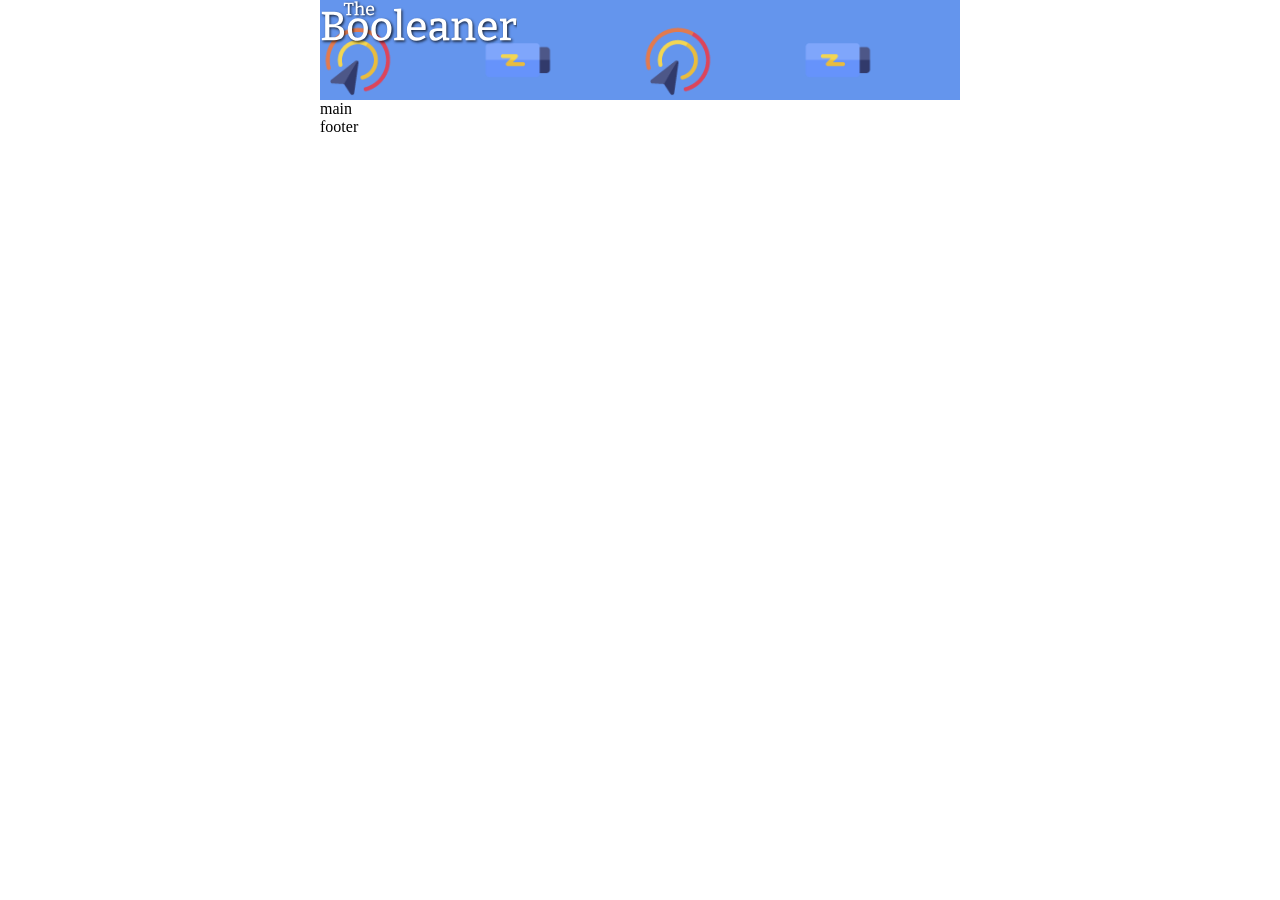
==== index.html @ 34ec815b "first commit" ====
<!DOCTYPE html>
<html lang="en">
<head>
    <meta charset="UTF-8">
    <meta http-equiv="X-UA-Compatible" content="IE=edge">
    <meta name="viewport" content="width=device-width, initial-scale=1.0">
    <title>The Booleaner</title>
    <link rel="stylesheet" href="css/style.css">
</head>
<body>
    <div class="container">
        <header>
            <div class="testata">
                <img src="img/logo.svg" alt="logo">
            </div>
        </header>
        <main>main</main>
        <footer>footer</footer>
    </div>

</body>
</html>
---- css/style.css ----
body{
    width: 50%;
    margin: 0 auto;
}

.testata{
    background-color: cornflowerblue;
    height: 100px;
    background-image: url("../img/pattern.png");
    background-size: cover;
}

.testata img{
    height: 50px;
    
}
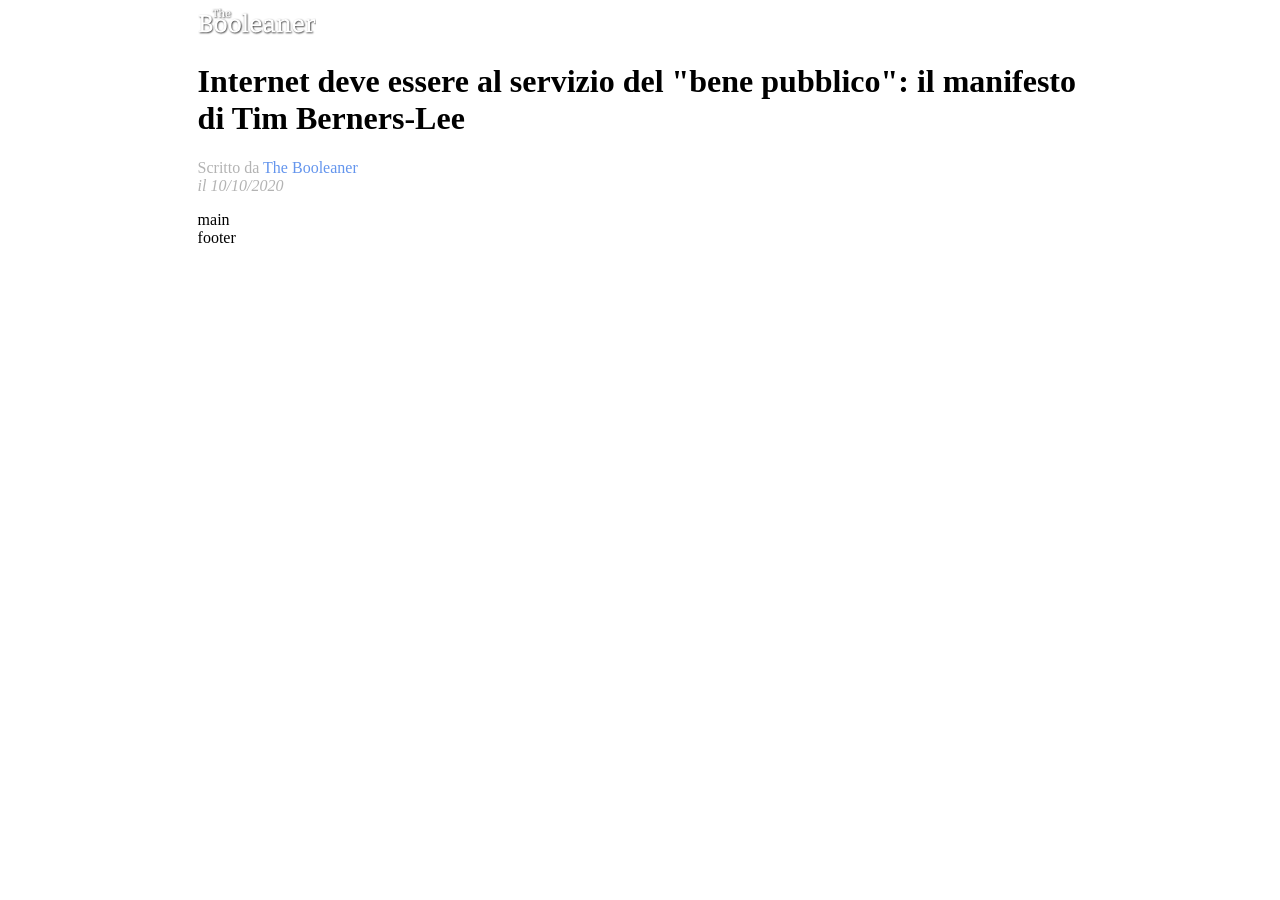
==== commit 68f04ae1: "Header a buon punto (?)" ====
--- a/index.html
+++ b/index.html
@@ -7,12 +7,14 @@
     <title>The Booleaner</title>
     <link rel="stylesheet" href="css/style.css">
 </head>
-<body>
+<body>    
     <div class="container">
-        <header>
-            <div class="testata">
-                <img src="img/logo.svg" alt="logo">
-            </div>
+        <header>        
+            <img src="img/logo.svg" alt="logo">
+            <h1>Internet deve essere al servizio del "bene pubblico": il manifesto di Tim Berners-Lee</h1>
+            <p>Scritto da <span>The Booleaner</span> 
+                <br><em>il 10/10/2020</em></p>
+            
         </header>
         <main>main</main>
         <footer>footer</footer>
--- a/css/style.css
+++ b/css/style.css
@@ -1,16 +1,23 @@
 body{
-    width: 50%;
-    margin: 0 auto;
+    /* background-color: cornflowerblue;    
+    background-image: url("../img/pattern.png");
+    background-repeat: repeat no-repeat; */
+
 }
 
-.testata{
-    background-color: cornflowerblue;
-    height: 100px;
-    background-image: url("../img/pattern.png");
-    background-size: cover;
+.container{
+    width: 70%; 
+    margin: 0 auto;   
 }
 
-.testata img{
-    height: 50px;
-    
+header img{
+    height: 30px;    
+}
+
+header p{
+    color: rgb(179, 179, 179);
+}
+
+p span{
+    color: cornflowerblue;
 }
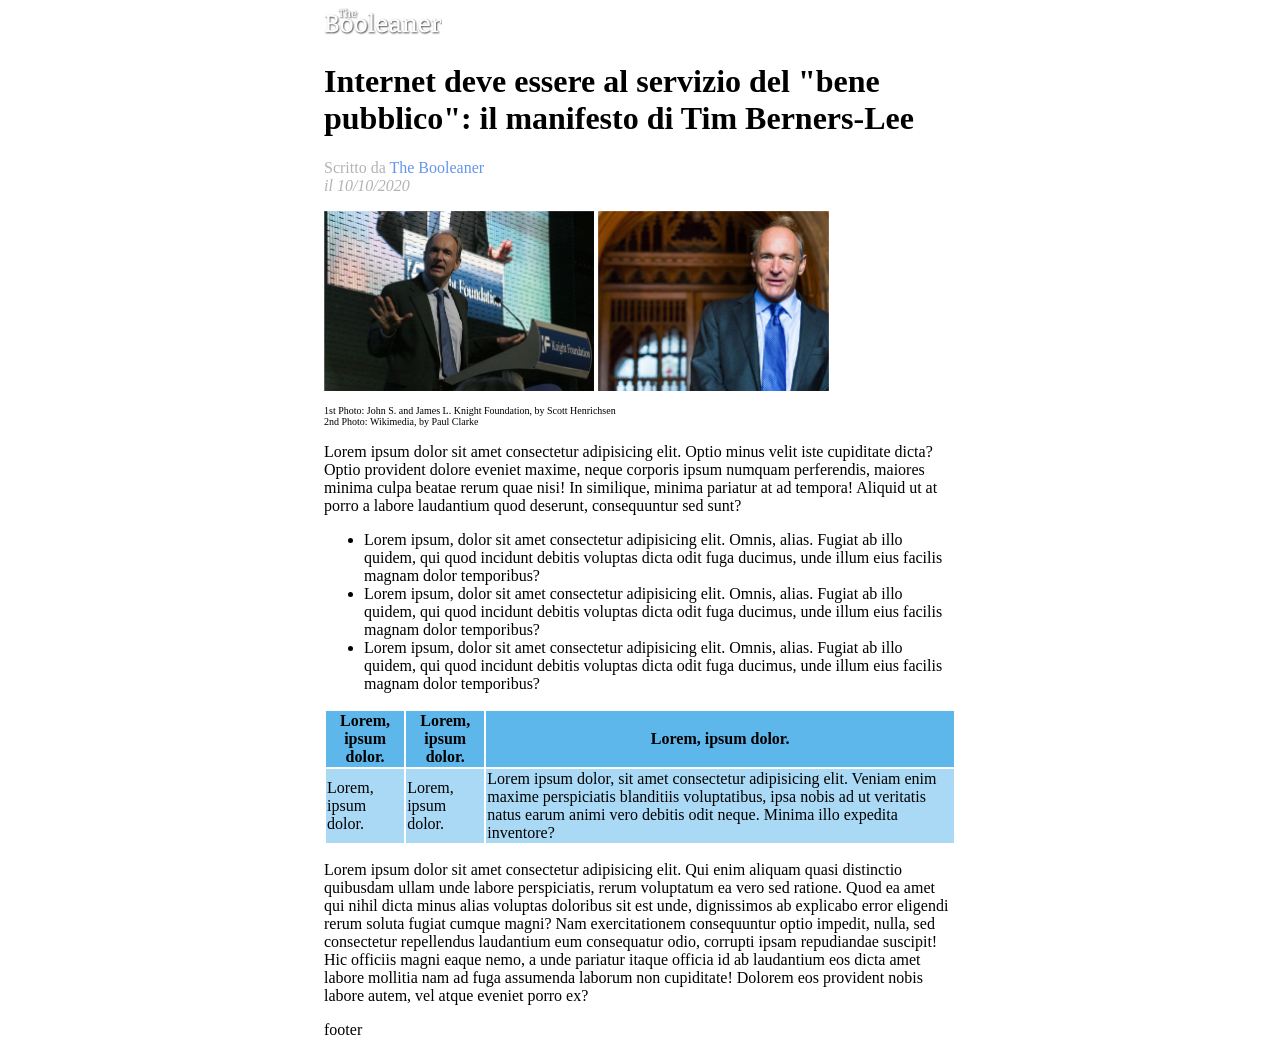
==== commit 2ae66bd5: "tabella in lavorazione" ====
--- a/index.html
+++ b/index.html
@@ -9,14 +9,59 @@
 </head>
 <body>    
     <div class="container">
+        <!-- Titolo dell'articolo con riferimenti -->
         <header>        
             <img src="img/logo.svg" alt="logo">
             <h1>Internet deve essere al servizio del "bene pubblico": il manifesto di Tim Berners-Lee</h1>
-            <p>Scritto da <span>The Booleaner</span> 
-                <br><em>il 10/10/2020</em></p>
+            <p>
+                Scritto da <span>The Booleaner</span> 
+                <br><em>il 10/10/2020</em>
+            </p>            
+        </header>
+        <main>
+            <!-- sezione di copertina dell'articolo -->
+            <section id="copertina">
+                <img src="img/tim-1.jpg" alt="">
+                <img src="img/tim-2.jpg" alt="">
+                <p class="tagline">
+                    1st Photo: John S. and James L. Knight Foundation, by Scott Henrichsen
+                    <br> 2nd Photo: Wikimedia, by Paul Clarke
+                </p>
+            </section>
+            <!-- Prima parte dell'articolo -->
+            <section>
+                <p>
+                    Lorem ipsum dolor sit amet consectetur adipisicing elit. Optio minus velit iste cupiditate dicta? Optio provident dolore eveniet maxime, neque corporis ipsum numquam perferendis, maiores minima culpa beatae rerum quae nisi! In similique, minima pariatur at ad tempora! Aliquid ut at porro a labore laudantium quod deserunt, consequuntur sed sunt?
+                </p>
+                <ul>
+                    <li>Lorem ipsum, dolor sit amet consectetur adipisicing elit. Omnis, alias. Fugiat ab illo quidem, qui quod incidunt debitis voluptas dicta odit fuga ducimus, unde illum eius facilis magnam dolor temporibus?</li>
+                    <li>Lorem ipsum, dolor sit amet consectetur adipisicing elit. Omnis, alias. Fugiat ab illo quidem, qui quod incidunt debitis voluptas dicta odit fuga ducimus, unde illum eius facilis magnam dolor temporibus?</li>
+                    <li>Lorem ipsum, dolor sit amet consectetur adipisicing elit. Omnis, alias. Fugiat ab illo quidem, qui quod incidunt debitis voluptas dicta odit fuga ducimus, unde illum eius facilis magnam dolor temporibus?</li>
+                    
+                </ul>
+
             
-        </header>
-        <main>main</main>
+            <!-- tabella -->
+            
+                <table>
+                    <thead >
+                        <tr style="background-color: rgb(94, 183, 235);">
+                            <th>Lorem, ipsum dolor.</th>
+                            <th>Lorem, ipsum dolor.</th>
+                            <th>Lorem, ipsum dolor.</th>
+                        </tr>
+                    </thead>
+                    <tbody >
+                        <tr style="background-color: rgb(170, 217, 245);">
+                            <td>Lorem, ipsum dolor.</td>
+                            <td>Lorem, ipsum dolor.</td>
+                             <td>Lorem ipsum dolor, sit amet consectetur adipisicing elit. Veniam enim maxime perspiciatis blanditiis voluptatibus, ipsa nobis ad ut veritatis natus earum animi vero debitis odit neque. Minima illo expedita inventore?</td>
+                        </tr>
+                    </tbody>
+                </table>
+                <p>Lorem ipsum dolor sit amet consectetur adipisicing elit. Qui enim aliquam quasi distinctio quibusdam ullam unde labore perspiciatis, rerum voluptatum ea vero sed ratione. Quod ea amet qui nihil dicta minus alias voluptas doloribus sit est unde, dignissimos ab explicabo error eligendi rerum soluta fugiat cumque magni? Nam exercitationem consequuntur optio impedit, nulla, sed consectetur repellendus laudantium eum consequatur odio, corrupti ipsam repudiandae suscipit! Hic officiis magni eaque nemo, a unde pariatur itaque officia id ab laudantium eos dicta amet labore mollitia nam ad fuga assumenda laborum non cupiditate! Dolorem eos provident nobis labore autem, vel atque eveniet porro ex?</p>
+            </section>
+        </main>
         <footer>footer</footer>
     </div>
 
--- a/css/style.css
+++ b/css/style.css
@@ -6,7 +6,7 @@
 }
 
 .container{
-    width: 70%; 
+    width: 50%; 
     margin: 0 auto;   
 }
 
@@ -20,4 +20,18 @@
 
 p span{
     color: cornflowerblue;
-}+}
+
+#copertina img{
+    height: 180px;
+    display: inline-block;
+}
+
+.tagline{
+    font-size: 10px;
+}
+
+table td{
+    border: 0px;
+}
+
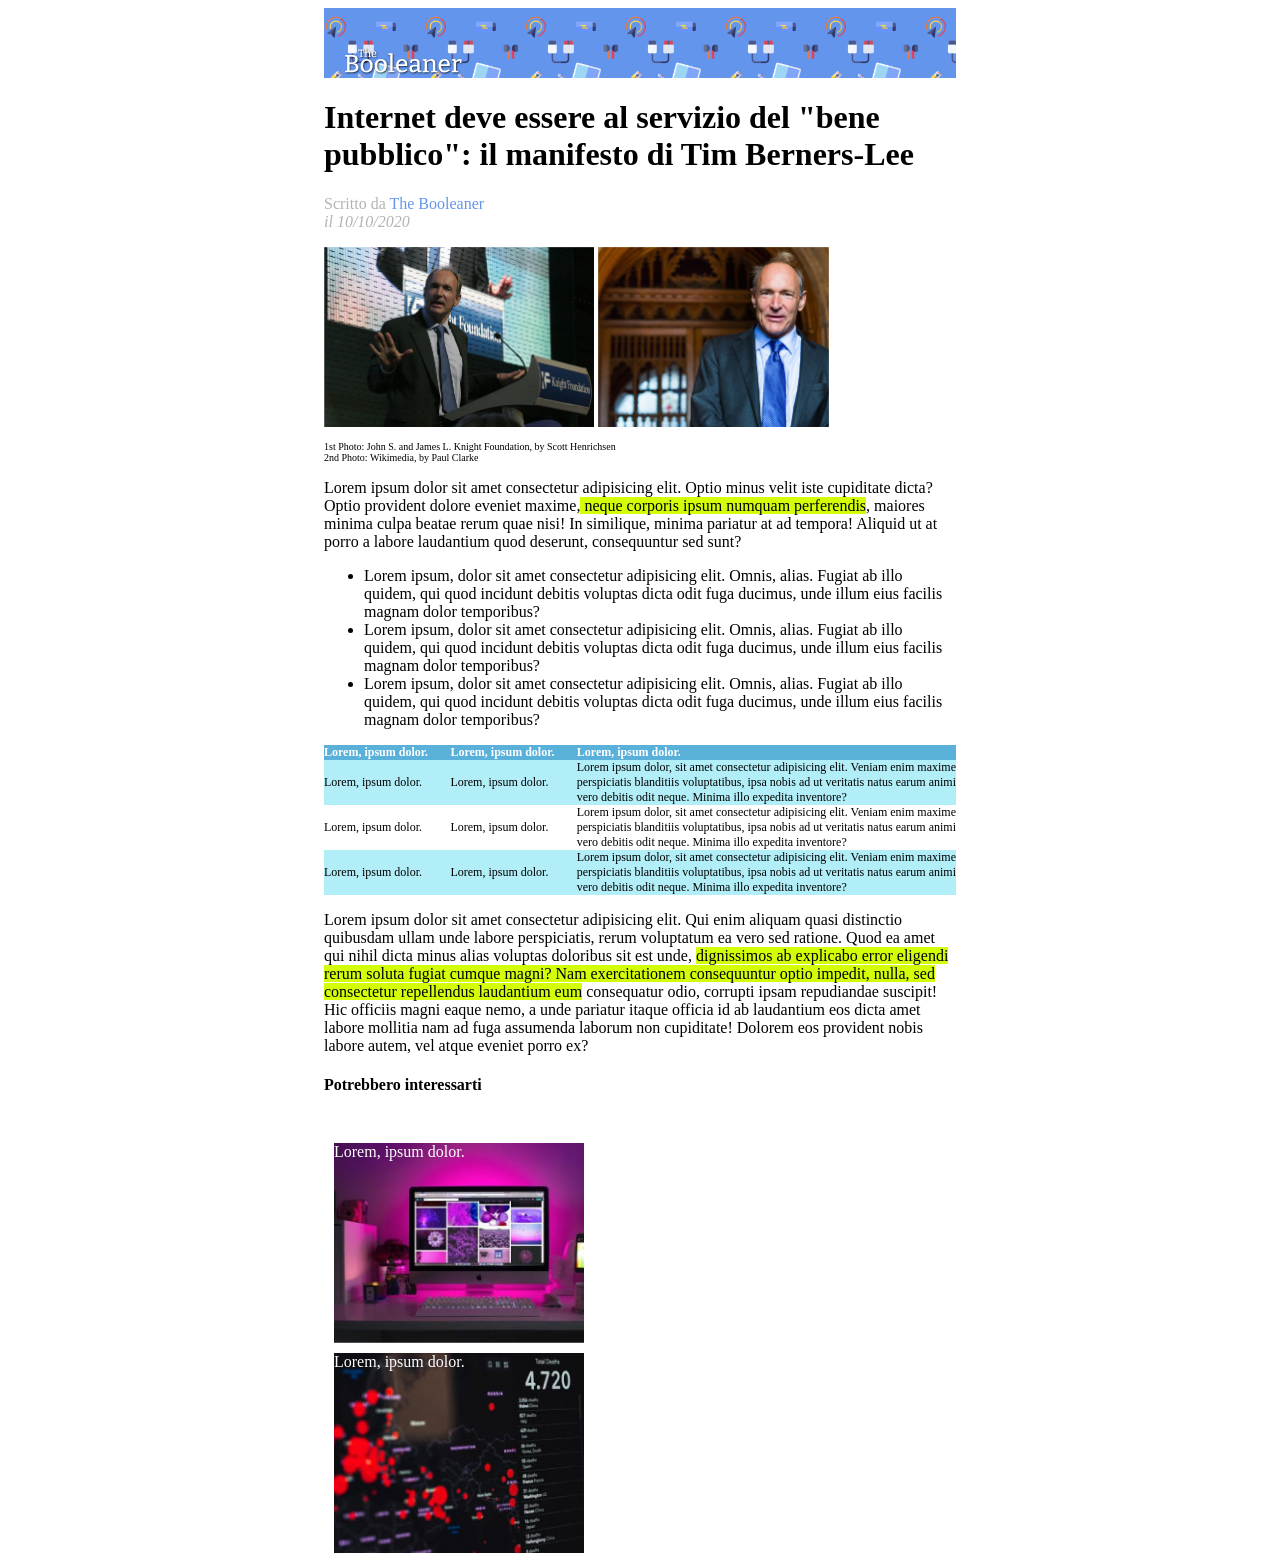
==== commit f3432509: "testata completata, footer completato" ====
--- a/index.html
+++ b/index.html
@@ -11,10 +11,12 @@
     <div class="container">
         <!-- Titolo dell'articolo con riferimenti -->
         <header>        
-            <img src="img/logo.svg" alt="logo">
+            <div class="testata">
+                <img src="img/logo.svg" alt="logo">
+            </div>
             <h1>Internet deve essere al servizio del "bene pubblico": il manifesto di Tim Berners-Lee</h1>
             <p>
-                Scritto da <span>The Booleaner</span> 
+                Scritto da <span class="scrittore">The Booleaner</span> 
                 <br><em>il 10/10/2020</em>
             </p>            
         </header>
@@ -31,7 +33,7 @@
             <!-- Prima parte dell'articolo -->
             <section>
                 <p>
-                    Lorem ipsum dolor sit amet consectetur adipisicing elit. Optio minus velit iste cupiditate dicta? Optio provident dolore eveniet maxime, neque corporis ipsum numquam perferendis, maiores minima culpa beatae rerum quae nisi! In similique, minima pariatur at ad tempora! Aliquid ut at porro a labore laudantium quod deserunt, consequuntur sed sunt?
+                    Lorem ipsum dolor sit amet consectetur adipisicing elit. Optio minus velit iste cupiditate dicta? Optio provident dolore eveniet maxime,<span class="evidenzia"> neque corporis ipsum numquam perferendis</span>, maiores minima culpa beatae rerum quae nisi! In similique, minima pariatur at ad tempora! Aliquid ut at porro a labore laudantium quod deserunt, consequuntur sed sunt?
                 </p>
                 <ul>
                     <li>Lorem ipsum, dolor sit amet consectetur adipisicing elit. Omnis, alias. Fugiat ab illo quidem, qui quod incidunt debitis voluptas dicta odit fuga ducimus, unde illum eius facilis magnam dolor temporibus?</li>
@@ -43,26 +45,43 @@
             
             <!-- tabella -->
             
-                <table>
+                <table cellspacing="0" cellpadding="0">
                     <thead >
-                        <tr style="background-color: rgb(94, 183, 235);">
-                            <th>Lorem, ipsum dolor.</th>
-                            <th>Lorem, ipsum dolor.</th>
-                            <th>Lorem, ipsum dolor.</th>
+                        <tr class="azz-scuro">
+                            <th class="piccolo">Lorem, ipsum dolor.</th>
+                            <th class="piccolo">Lorem, ipsum dolor.</th>
+                            <th class="grande">Lorem, ipsum dolor.</th>
                         </tr>
                     </thead>
                     <tbody >
-                        <tr style="background-color: rgb(170, 217, 245);">
-                            <td>Lorem, ipsum dolor.</td>
-                            <td>Lorem, ipsum dolor.</td>
-                             <td>Lorem ipsum dolor, sit amet consectetur adipisicing elit. Veniam enim maxime perspiciatis blanditiis voluptatibus, ipsa nobis ad ut veritatis natus earum animi vero debitis odit neque. Minima illo expedita inventore?</td>
+                        <tr class="azz-chiaro">
+                            <td class="piccolo">Lorem, ipsum dolor.</td>
+                            <td class="piccolo">Lorem, ipsum dolor.</td>
+                            <td class="grande">Lorem ipsum dolor, sit amet consectetur adipisicing elit. Veniam enim maxime perspiciatis blanditiis voluptatibus, ipsa nobis ad ut veritatis natus earum animi vero debitis odit neque. Minima illo expedita inventore?</td>
+                        </tr>
+                        <tr>
+                            <td class="piccolo">Lorem, ipsum dolor.</td>
+                            <td class="piccolo">Lorem, ipsum dolor.</td>
+                            <td class="grande">Lorem ipsum dolor, sit amet consectetur adipisicing elit. Veniam enim maxime perspiciatis blanditiis voluptatibus, ipsa nobis ad ut veritatis natus earum animi vero debitis odit neque. Minima illo expedita inventore?</td>
+                        </tr>
+                        <tr class="azz-chiaro">
+                            <td class="piccolo">Lorem, ipsum dolor.</td>
+                            <td class="piccolo">Lorem, ipsum dolor.</td>
+                            <td class="grande">Lorem ipsum dolor, sit amet consectetur adipisicing elit. Veniam enim maxime perspiciatis blanditiis voluptatibus, ipsa nobis ad ut veritatis natus earum animi vero debitis odit neque. Minima illo expedita inventore?</td>
                         </tr>
                     </tbody>
                 </table>
-                <p>Lorem ipsum dolor sit amet consectetur adipisicing elit. Qui enim aliquam quasi distinctio quibusdam ullam unde labore perspiciatis, rerum voluptatum ea vero sed ratione. Quod ea amet qui nihil dicta minus alias voluptas doloribus sit est unde, dignissimos ab explicabo error eligendi rerum soluta fugiat cumque magni? Nam exercitationem consequuntur optio impedit, nulla, sed consectetur repellendus laudantium eum consequatur odio, corrupti ipsam repudiandae suscipit! Hic officiis magni eaque nemo, a unde pariatur itaque officia id ab laudantium eos dicta amet labore mollitia nam ad fuga assumenda laborum non cupiditate! Dolorem eos provident nobis labore autem, vel atque eveniet porro ex?</p>
+                <!-- seconda parte articolo -->
+                <p>Lorem ipsum dolor sit amet consectetur adipisicing elit. Qui enim aliquam quasi distinctio quibusdam ullam unde labore perspiciatis, rerum voluptatum ea vero sed ratione. Quod ea amet qui nihil dicta minus alias voluptas doloribus sit est unde, <span class="evidenzia">dignissimos ab explicabo error eligendi rerum soluta fugiat cumque magni? Nam exercitationem consequuntur optio impedit, nulla, sed consectetur repellendus laudantium eum</span> consequatur odio, corrupti ipsam repudiandae suscipit! Hic officiis magni eaque nemo, a unde pariatur itaque officia id ab laudantium eos dicta amet labore mollitia nam ad fuga assumenda laborum non cupiditate! Dolorem eos provident nobis labore autem, vel atque eveniet porro ex?</p>
             </section>
         </main>
-        <footer>footer</footer>
+        <!-- articoli collegati  -->
+        <footer>
+            <h4>Potrebbero interessarti</h4>
+            <br>
+            <div class="schermo">Lorem, ipsum dolor.</div>
+            <div class="grafico">Lorem, ipsum dolor.</div>
+        </footer>
     </div>
 
 </body>
--- a/css/style.css
+++ b/css/style.css
@@ -1,8 +1,17 @@
-body{
-    /* background-color: cornflowerblue;    
+
+
+.testata{
+    height: 70px;
+    background-color: cornflowerblue;    
     background-image: url("../img/pattern.png");
-    background-repeat: repeat no-repeat; */
-
+    background-repeat: repeat no-repeat;
+    background-size: 200px;
+    ;
+}
+.testata img{
+    height: 30px;
+    margin-top: 40px;
+    margin-left: 20px;
 }
 
 .container{
@@ -10,15 +19,11 @@
     margin: 0 auto;   
 }
 
-header img{
-    height: 30px;    
-}
-
 header p{
     color: rgb(179, 179, 179);
 }
 
-p span{
+.scrittore{
     color: cornflowerblue;
 }
 
@@ -31,7 +36,47 @@
     font-size: 10px;
 }
 
-table td{
-    border: 0px;
+th{
+    color: rgb(255, 255, 255);
 }
 
+td, th{
+    font-size: 12px;
+    text-align: justify;
+    table-layout:fixed;
+}
+
+.piccolo{
+    width: 20%;
+}
+
+.grande{
+    width: 60%;
+}
+
+.azz-chiaro{
+    background-color: rgb(178, 238, 248);
+}
+.azz-scuro{
+    background-color: rgb(89, 177, 218);
+}
+
+.evidenzia{
+    background-color: rgb(210, 255, 7);
+}
+
+.schermo{
+    background-image: url(../img/monitor.jpg);
+}
+
+.grafico{
+    background-image: url(../img/graph.jpg);
+}
+
+.schermo, .grafico{
+    width: 250px;
+    height: 200px;
+    margin: 10px;
+    color: white;
+    background-size: cover;
+}
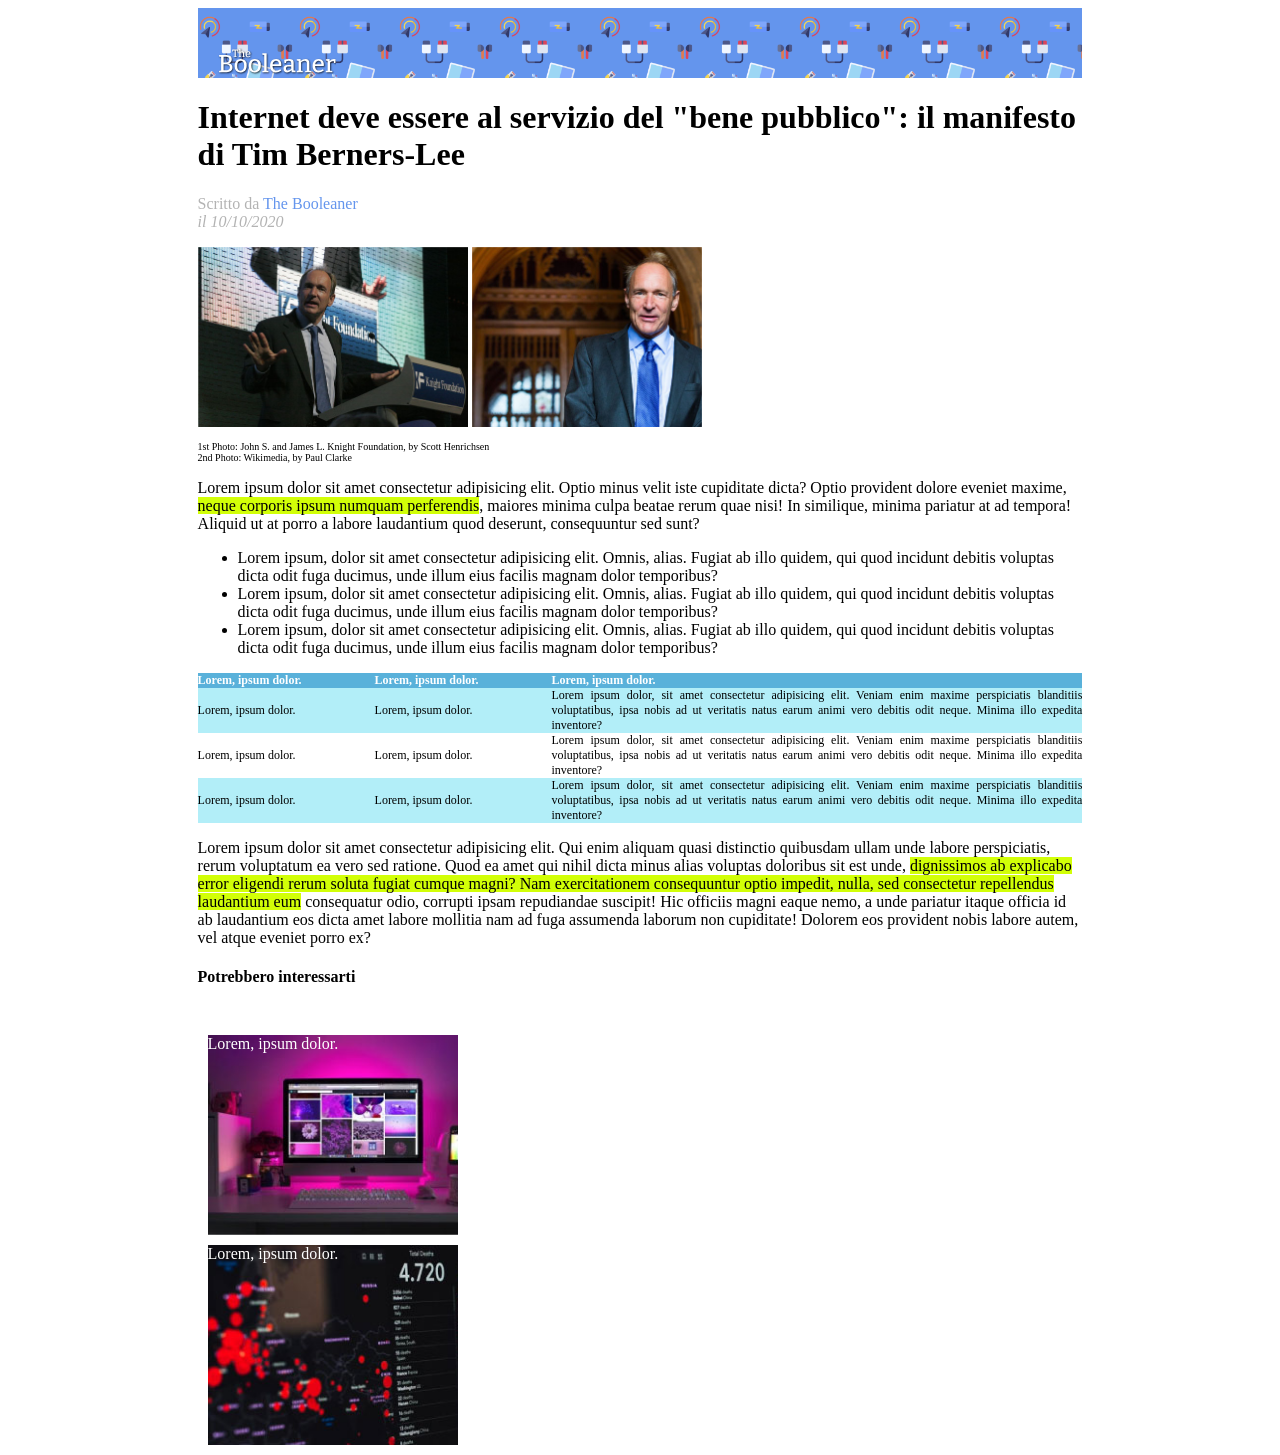
==== commit f0d76901: "commit con bonus" ====
--- a/index.html
+++ b/index.html
@@ -9,79 +9,84 @@
 </head>
 <body>    
     <div class="container">
-        <!-- Titolo dell'articolo con riferimenti -->
-        <header>        
-            <div class="testata">
-                <img src="img/logo.svg" alt="logo">
-            </div>
-            <h1>Internet deve essere al servizio del "bene pubblico": il manifesto di Tim Berners-Lee</h1>
-            <p>
-                Scritto da <span class="scrittore">The Booleaner</span> 
-                <br><em>il 10/10/2020</em>
-            </p>            
-        </header>
-        <main>
-            <!-- sezione di copertina dell'articolo -->
-            <section id="copertina">
-                <img src="img/tim-1.jpg" alt="">
-                <img src="img/tim-2.jpg" alt="">
-                <p class="tagline">
-                    1st Photo: John S. and James L. Knight Foundation, by Scott Henrichsen
-                    <br> 2nd Photo: Wikimedia, by Paul Clarke
-                </p>
-            </section>
-            <!-- Prima parte dell'articolo -->
-            <section>
+        <!-- Testata del sito -->
+        <div class="testata">
+            <img src="img/logo.svg" alt="logo">
+        </div>
+        <!--permette di cambiare la dimensione del corpo sel sito  -->
+        <div class="sizer">
+                <!-- Titolo dell'articolo con riferimenti -->
+            <header>        
+                
+                <h1>Internet deve essere al servizio del "bene pubblico": il manifesto di Tim Berners-Lee</h1>
                 <p>
-                    Lorem ipsum dolor sit amet consectetur adipisicing elit. Optio minus velit iste cupiditate dicta? Optio provident dolore eveniet maxime,<span class="evidenzia"> neque corporis ipsum numquam perferendis</span>, maiores minima culpa beatae rerum quae nisi! In similique, minima pariatur at ad tempora! Aliquid ut at porro a labore laudantium quod deserunt, consequuntur sed sunt?
-                </p>
-                <ul>
-                    <li>Lorem ipsum, dolor sit amet consectetur adipisicing elit. Omnis, alias. Fugiat ab illo quidem, qui quod incidunt debitis voluptas dicta odit fuga ducimus, unde illum eius facilis magnam dolor temporibus?</li>
-                    <li>Lorem ipsum, dolor sit amet consectetur adipisicing elit. Omnis, alias. Fugiat ab illo quidem, qui quod incidunt debitis voluptas dicta odit fuga ducimus, unde illum eius facilis magnam dolor temporibus?</li>
-                    <li>Lorem ipsum, dolor sit amet consectetur adipisicing elit. Omnis, alias. Fugiat ab illo quidem, qui quod incidunt debitis voluptas dicta odit fuga ducimus, unde illum eius facilis magnam dolor temporibus?</li>
-                    
-                </ul>
+                    Scritto da <span class="scrittore">The Booleaner</span> 
+                    <br><em>il 10/10/2020</em>
+                </p>            
+            </header>
+            <main>
+                <!-- sezione di copertina dell'articolo -->
+                <section id="copertina">
+                    <img src="img/tim-1.jpg" alt="">
+                    <img src="img/tim-2.jpg" alt="">
+                    <p class="tagline">
+                        1st Photo: John S. and James L. Knight Foundation, by Scott Henrichsen
+                        <br> 2nd Photo: Wikimedia, by Paul Clarke
+                    </p>
+                </section>
+                <!-- Prima parte dell'articolo -->
+                <section>
+                    <p>
+                        Lorem ipsum dolor sit amet consectetur adipisicing elit. Optio minus velit iste cupiditate dicta? Optio provident dolore eveniet maxime,<span class="evidenzia"> neque corporis ipsum numquam perferendis</span>, maiores minima culpa beatae rerum quae nisi! In similique, minima pariatur at ad tempora! Aliquid ut at porro a labore laudantium quod deserunt, consequuntur sed sunt?
+                    </p>
+                    <ul>
+                        <li>Lorem ipsum, dolor sit amet consectetur adipisicing elit. Omnis, alias. Fugiat ab illo quidem, qui quod incidunt debitis voluptas dicta odit fuga ducimus, unde illum eius facilis magnam dolor temporibus?</li>
+                        <li>Lorem ipsum, dolor sit amet consectetur adipisicing elit. Omnis, alias. Fugiat ab illo quidem, qui quod incidunt debitis voluptas dicta odit fuga ducimus, unde illum eius facilis magnam dolor temporibus?</li>
+                        <li>Lorem ipsum, dolor sit amet consectetur adipisicing elit. Omnis, alias. Fugiat ab illo quidem, qui quod incidunt debitis voluptas dicta odit fuga ducimus, unde illum eius facilis magnam dolor temporibus?</li>
+                        
+                    </ul>
 
-            
-            <!-- tabella -->
-            
-                <table cellspacing="0" cellpadding="0">
-                    <thead >
-                        <tr class="azz-scuro">
-                            <th class="piccolo">Lorem, ipsum dolor.</th>
-                            <th class="piccolo">Lorem, ipsum dolor.</th>
-                            <th class="grande">Lorem, ipsum dolor.</th>
-                        </tr>
-                    </thead>
-                    <tbody >
-                        <tr class="azz-chiaro">
-                            <td class="piccolo">Lorem, ipsum dolor.</td>
-                            <td class="piccolo">Lorem, ipsum dolor.</td>
-                            <td class="grande">Lorem ipsum dolor, sit amet consectetur adipisicing elit. Veniam enim maxime perspiciatis blanditiis voluptatibus, ipsa nobis ad ut veritatis natus earum animi vero debitis odit neque. Minima illo expedita inventore?</td>
-                        </tr>
-                        <tr>
-                            <td class="piccolo">Lorem, ipsum dolor.</td>
-                            <td class="piccolo">Lorem, ipsum dolor.</td>
-                            <td class="grande">Lorem ipsum dolor, sit amet consectetur adipisicing elit. Veniam enim maxime perspiciatis blanditiis voluptatibus, ipsa nobis ad ut veritatis natus earum animi vero debitis odit neque. Minima illo expedita inventore?</td>
-                        </tr>
-                        <tr class="azz-chiaro">
-                            <td class="piccolo">Lorem, ipsum dolor.</td>
-                            <td class="piccolo">Lorem, ipsum dolor.</td>
-                            <td class="grande">Lorem ipsum dolor, sit amet consectetur adipisicing elit. Veniam enim maxime perspiciatis blanditiis voluptatibus, ipsa nobis ad ut veritatis natus earum animi vero debitis odit neque. Minima illo expedita inventore?</td>
-                        </tr>
-                    </tbody>
-                </table>
-                <!-- seconda parte articolo -->
-                <p>Lorem ipsum dolor sit amet consectetur adipisicing elit. Qui enim aliquam quasi distinctio quibusdam ullam unde labore perspiciatis, rerum voluptatum ea vero sed ratione. Quod ea amet qui nihil dicta minus alias voluptas doloribus sit est unde, <span class="evidenzia">dignissimos ab explicabo error eligendi rerum soluta fugiat cumque magni? Nam exercitationem consequuntur optio impedit, nulla, sed consectetur repellendus laudantium eum</span> consequatur odio, corrupti ipsam repudiandae suscipit! Hic officiis magni eaque nemo, a unde pariatur itaque officia id ab laudantium eos dicta amet labore mollitia nam ad fuga assumenda laborum non cupiditate! Dolorem eos provident nobis labore autem, vel atque eveniet porro ex?</p>
-            </section>
-        </main>
-        <!-- articoli collegati  -->
-        <footer>
-            <h4>Potrebbero interessarti</h4>
-            <br>
-            <div class="schermo">Lorem, ipsum dolor.</div>
-            <div class="grafico">Lorem, ipsum dolor.</div>
-        </footer>
+                
+                <!-- tabella -->
+                
+                    <table cellspacing="0" cellpadding="0">
+                        <thead >
+                            <tr class="azz-scuro">
+                                <th class="piccolo">Lorem, ipsum dolor.</th>
+                                <th class="piccolo">Lorem, ipsum dolor.</th>
+                                <th class="grande">Lorem, ipsum dolor.</th>
+                            </tr>
+                        </thead>
+                        <tbody >
+                            <tr class="azz-chiaro">
+                                <td class="piccolo">Lorem, ipsum dolor.</td>
+                                <td class="piccolo">Lorem, ipsum dolor.</td>
+                                <td class="grande">Lorem ipsum dolor, sit amet consectetur adipisicing elit. Veniam enim maxime perspiciatis blanditiis voluptatibus, ipsa nobis ad ut veritatis natus earum animi vero debitis odit neque. Minima illo expedita inventore?</td>
+                            </tr>
+                            <tr>
+                                <td class="piccolo">Lorem, ipsum dolor.</td>
+                                <td class="piccolo">Lorem, ipsum dolor.</td>
+                                <td class="grande">Lorem ipsum dolor, sit amet consectetur adipisicing elit. Veniam enim maxime perspiciatis blanditiis voluptatibus, ipsa nobis ad ut veritatis natus earum animi vero debitis odit neque. Minima illo expedita inventore?</td>
+                            </tr>
+                            <tr class="azz-chiaro">
+                                <td class="piccolo">Lorem, ipsum dolor.</td>
+                                <td class="piccolo">Lorem, ipsum dolor.</td>
+                                <td class="grande">Lorem ipsum dolor, sit amet consectetur adipisicing elit. Veniam enim maxime perspiciatis blanditiis voluptatibus, ipsa nobis ad ut veritatis natus earum animi vero debitis odit neque. Minima illo expedita inventore?</td>
+                            </tr>
+                        </tbody>
+                    </table>
+                    <!-- seconda parte articolo -->
+                    <p>Lorem ipsum dolor sit amet consectetur adipisicing elit. Qui enim aliquam quasi distinctio quibusdam ullam unde labore perspiciatis, rerum voluptatum ea vero sed ratione. Quod ea amet qui nihil dicta minus alias voluptas doloribus sit est unde, <span class="evidenzia">dignissimos ab explicabo error eligendi rerum soluta fugiat cumque magni? Nam exercitationem consequuntur optio impedit, nulla, sed consectetur repellendus laudantium eum</span> consequatur odio, corrupti ipsam repudiandae suscipit! Hic officiis magni eaque nemo, a unde pariatur itaque officia id ab laudantium eos dicta amet labore mollitia nam ad fuga assumenda laborum non cupiditate! Dolorem eos provident nobis labore autem, vel atque eveniet porro ex?</p>
+                </section>
+            </main>
+            <!-- articoli collegati  -->
+            <footer>
+                <h4>Potrebbero interessarti</h4>
+                <br>
+                <div class="schermo">Lorem, ipsum dolor.</div>
+                <div class="grafico">Lorem, ipsum dolor.</div>
+            </footer>
+        </div>
     </div>
 
 </body>
--- a/css/style.css
+++ b/css/style.css
@@ -1,4 +1,12 @@
+.container{
+    width: 70%; 
+    margin: 0 auto;   
+}
 
+/* .sizer{
+    margin: 0 auto;
+    width: 70%;
+} */
 
 .testata{
     height: 70px;
@@ -14,10 +22,7 @@
     margin-left: 20px;
 }
 
-.container{
-    width: 50%; 
-    margin: 0 auto;   
-}
+
 
 header p{
     color: rgb(179, 179, 179);
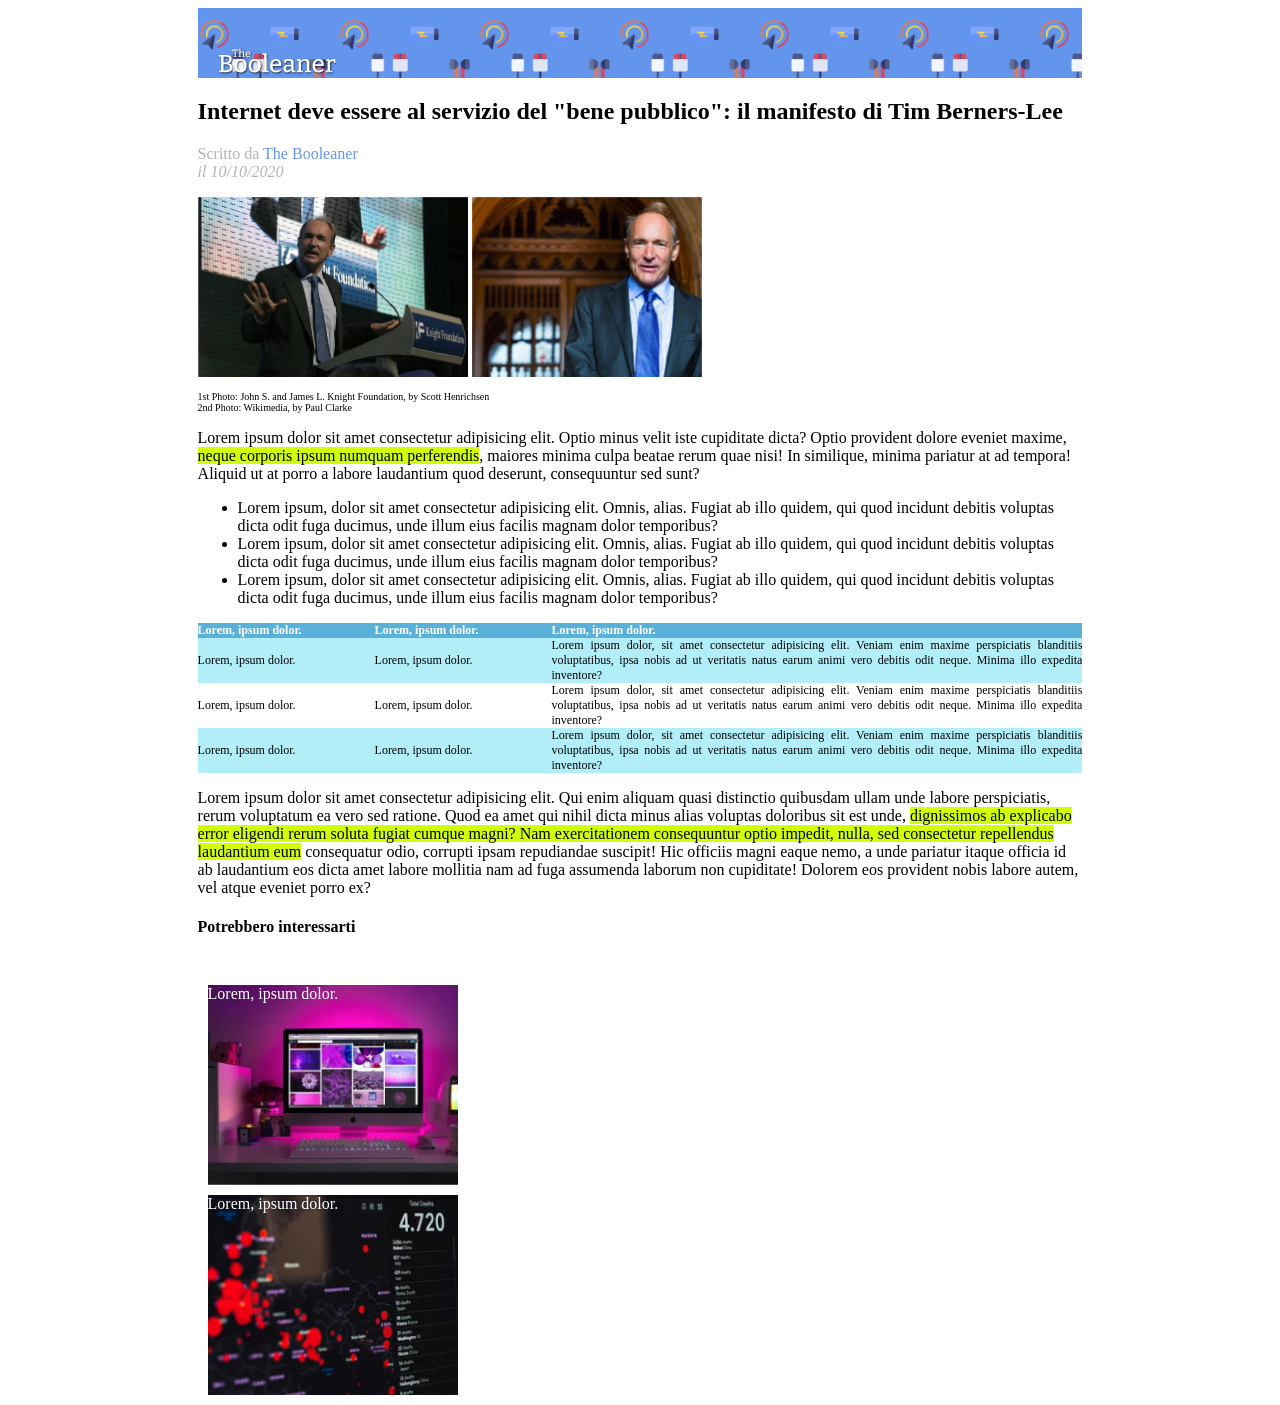
==== commit 61c8aa65: "aggiunte descrizioni a file style" ====
--- a/index.html
+++ b/index.html
@@ -10,21 +10,21 @@
 <body>    
     <div class="container">
         <!-- Testata del sito -->
-        <div class="testata">
+        <header class="testata">
             <img src="img/logo.svg" alt="logo">
-        </div>
+        </header>
         <!--permette di cambiare la dimensione del corpo sel sito  -->
         <div class="sizer">
-                <!-- Titolo dell'articolo con riferimenti -->
-            <header>        
-                
-                <h1>Internet deve essere al servizio del "bene pubblico": il manifesto di Tim Berners-Lee</h1>
-                <p>
+                        
+            <main>
+                <!-- titolo dell'articolo con riferimento autore -->
+                <section>
+                    <h1>Internet deve essere al servizio del "bene pubblico": il manifesto di Tim Berners-Lee</h1>
+                <p class="riferimenti">
                     Scritto da <span class="scrittore">The Booleaner</span> 
                     <br><em>il 10/10/2020</em>
-                </p>            
-            </header>
-            <main>
+                </p>     
+                </section>
                 <!-- sezione di copertina dell'articolo -->
                 <section id="copertina">
                     <img src="img/tim-1.jpg" alt="">
--- a/css/style.css
+++ b/css/style.css
@@ -1,30 +1,29 @@
+/* -->> sito con corpo con uguale dimensione dell'header <<--*/
+
+
 .container{
     width: 70%; 
     margin: 0 auto;   
 }
 
-/* .sizer{
-    margin: 0 auto;
-    width: 70%;
-} */
-
+/* settaggi per background e dimensionamento header  */
 .testata{
     height: 70px;
     background-color: cornflowerblue;    
     background-image: url("../img/pattern.png");
     background-repeat: repeat no-repeat;
-    background-size: 200px;
+    background-size: 280px;
     ;
 }
+
+/* dimensionamentio e posizionemanto logo */
 .testata img{
     height: 30px;
     margin-top: 40px;
     margin-left: 20px;
 }
 
-
-
-header p{
+.riferimenti{
     color: rgb(179, 179, 179);
 }
 
@@ -37,10 +36,12 @@
     display: inline-block;
 }
 
+/* tagline delle immagini */
 .tagline{
     font-size: 10px;
 }
 
+/* settaggio tabella  da qui ->>>*/
 th{
     color: rgb(255, 255, 255);
 }
@@ -65,11 +66,14 @@
 .azz-scuro{
     background-color: rgb(89, 177, 218);
 }
+/* ->>>> a qui */
 
 .evidenzia{
     background-color: rgb(210, 255, 7);
 }
 
+
+/* impostazione delle immagini del footer */
 .schermo{
     background-image: url(../img/monitor.jpg);
 }
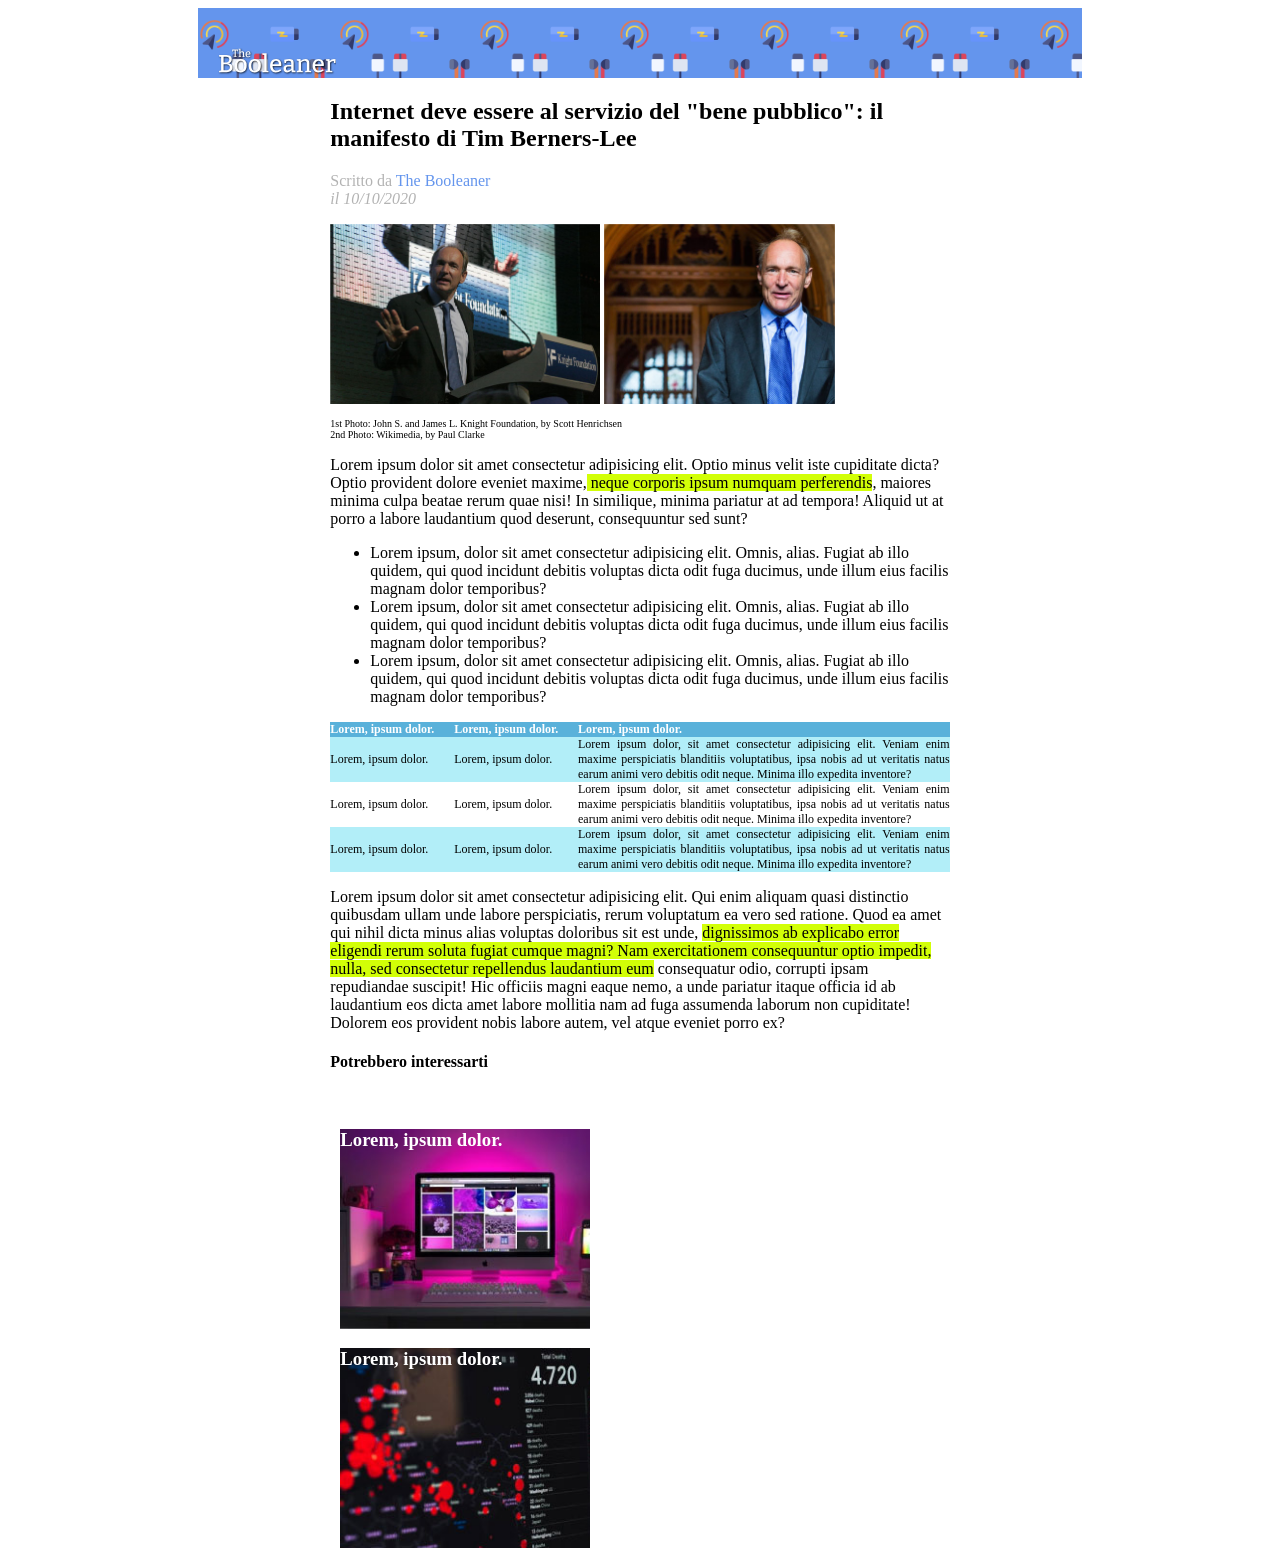
==== commit 0f360e2d: "sistemata dimensione font link" ====
--- a/index.html
+++ b/index.html
@@ -5,7 +5,7 @@
     <meta http-equiv="X-UA-Compatible" content="IE=edge">
     <meta name="viewport" content="width=device-width, initial-scale=1.0">
     <title>The Booleaner</title>
-    <link rel="stylesheet" href="css/style.css">
+    <link rel="stylesheet" href="css/style-1.css">
 </head>
 <body>    
     <div class="container">
@@ -83,8 +83,12 @@
             <footer>
                 <h4>Potrebbero interessarti</h4>
                 <br>
-                <div class="schermo">Lorem, ipsum dolor.</div>
-                <div class="grafico">Lorem, ipsum dolor.</div>
+                <div class="schermo">                    
+                    <h3>Lorem, ipsum dolor.</h3>
+                </div>
+                <div class="grafico">
+                    <h3>Lorem, ipsum dolor.</h3>
+                </div>
             </footer>
         </div>
     </div>
--- a/css/style-1.css
+++ b/css/style-1.css
@@ -0,0 +1,94 @@
+/* -->> sito con corpo piu' piccolo dell'header <<-- */
+.container{
+    width: 70%; 
+    margin: 0 auto;   
+}
+
+.sizer{
+    margin: 0 auto;
+    width: 70%;
+} 
+
+/* settaggi per background e dimensionamento header  */
+.testata{
+    height: 70px;
+    background-color: cornflowerblue;    
+    background-image: url("../img/pattern.png");
+    background-repeat: repeat no-repeat;
+    background-size: 280px;
+    ;
+}
+
+/* dimensionamentio e posizionemanto logo */
+.testata img{
+    height: 30px;
+    margin-top: 40px;
+    margin-left: 20px;
+}
+
+.riferimenti{
+    color: rgb(179, 179, 179);
+}
+
+.scrittore{
+    color: cornflowerblue;
+}
+
+#copertina img{
+    height: 180px;
+    display: inline-block;
+}
+
+/* tagline delle immagini */
+.tagline{
+    font-size: 10px;
+}
+
+/* settaggio tabella  da qui ->>>*/
+th{
+    color: rgb(255, 255, 255);
+}
+
+td, th{
+    font-size: 12px;
+    text-align: justify;
+    table-layout:fixed;
+}
+
+.piccolo{
+    width: 20%;
+}
+
+.grande{
+    width: 60%;
+}
+
+.azz-chiaro{
+    background-color: rgb(178, 238, 248);
+}
+.azz-scuro{
+    background-color: rgb(89, 177, 218);
+}
+/* ->>>> a qui */
+
+.evidenzia{
+    background-color: rgb(210, 255, 7);
+}
+
+
+/* impostazione delle immagini del footer */
+.schermo{
+    background-image: url(../img/monitor.jpg);
+}
+
+.grafico{
+    background-image: url(../img/graph.jpg);
+}
+
+.schermo, .grafico{
+    width: 250px;
+    height: 200px;
+    margin: 10px;
+    color: white;
+    background-size: cover;
+}
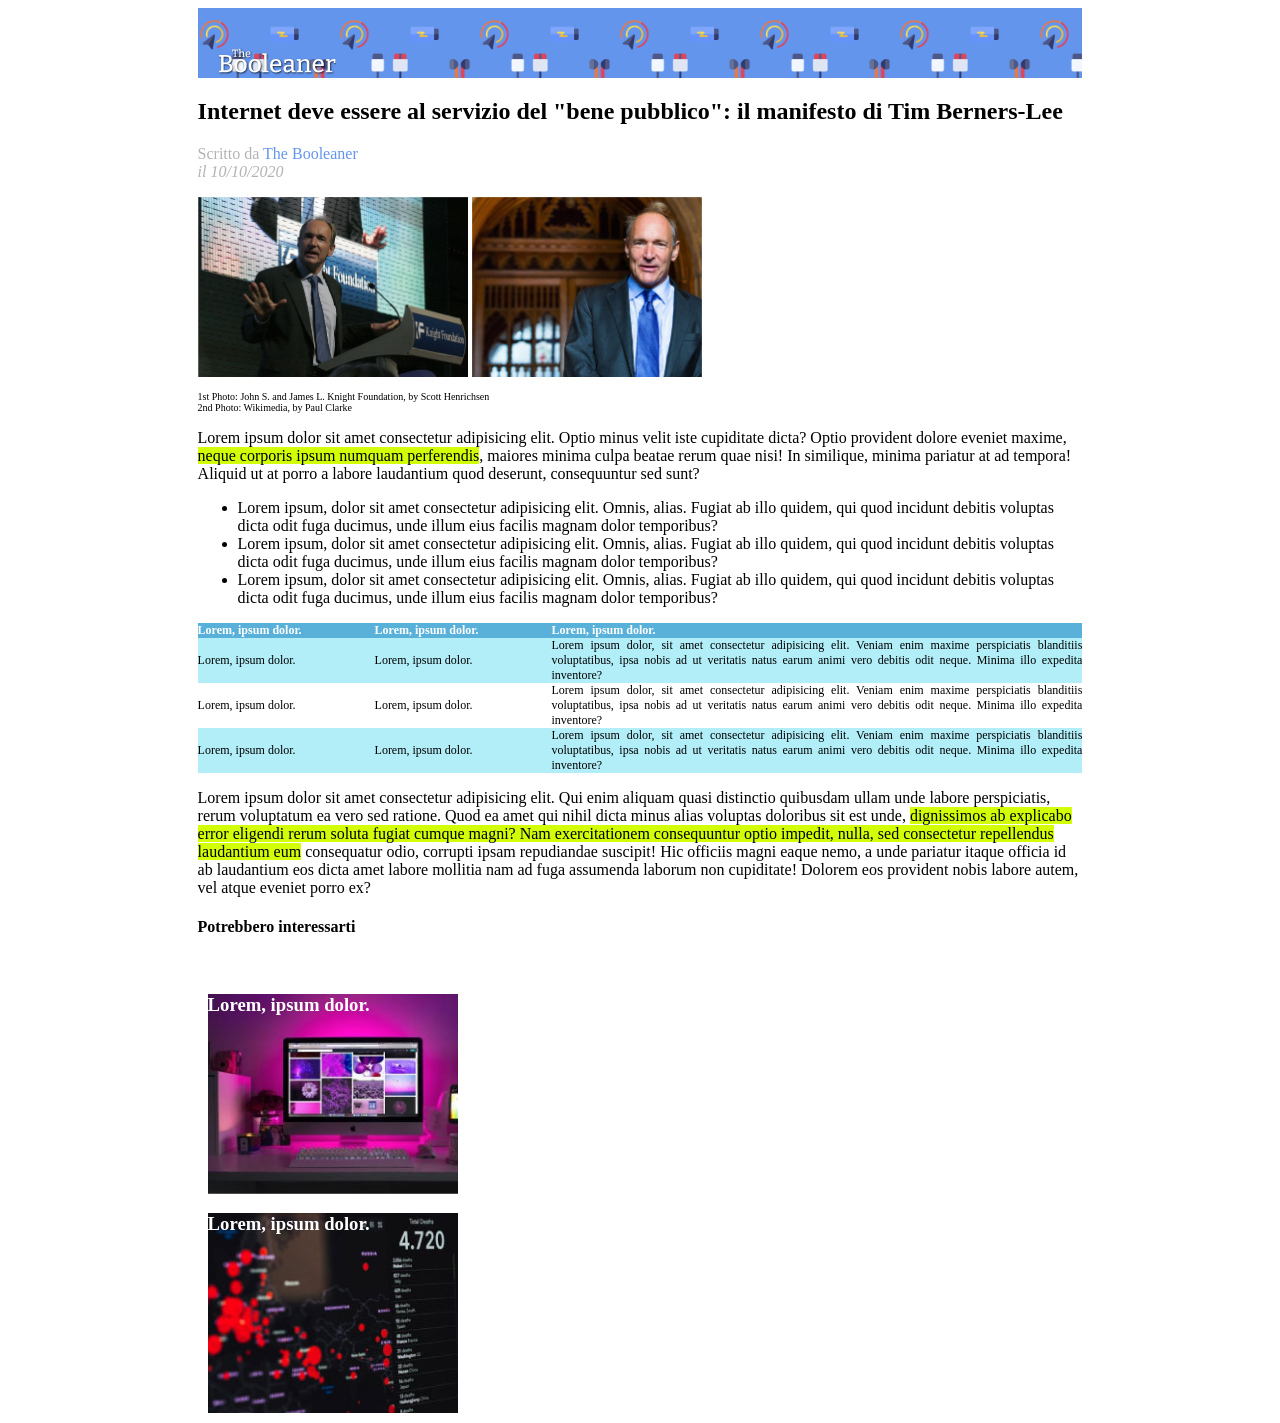
==== commit f4f8b046: "creazione cartelle per bonus" ====
--- a/index.html
+++ b/index.html
@@ -5,7 +5,7 @@
     <meta http-equiv="X-UA-Compatible" content="IE=edge">
     <meta name="viewport" content="width=device-width, initial-scale=1.0">
     <title>The Booleaner</title>
-    <link rel="stylesheet" href="css/style-1.css">
+    <link rel="stylesheet" href="css/style.css">
 </head>
 <body>    
     <div class="container">
--- a/css/style.css
+++ b/css/style.css
@@ -0,0 +1,91 @@
+/* -->> sito con corpo con uguale dimensione dell'header <<--*/
+
+
+.container{
+    width: 70%; 
+    margin: 0 auto;   
+}
+
+/* settaggi per background e dimensionamento header  */
+.testata{
+    height: 70px;
+    background-color: cornflowerblue;    
+    background-image: url("../img/pattern.png");
+    background-repeat: repeat no-repeat;
+    background-size: 280px;
+    ;
+}
+
+/* dimensionamentio e posizionemanto logo */
+.testata img{
+    height: 30px;
+    margin-top: 40px;
+    margin-left: 20px;
+}
+
+.riferimenti{
+    color: rgb(179, 179, 179);
+}
+
+.scrittore{
+    color: cornflowerblue;
+}
+
+#copertina img{
+    height: 180px;
+    display: inline-block;
+}
+
+/* tagline delle immagini */
+.tagline{
+    font-size: 10px;
+}
+
+/* settaggio tabella  da qui ->>>*/
+th{
+    color: rgb(255, 255, 255);
+}
+
+td, th{
+    font-size: 12px;
+    text-align: justify;
+    table-layout:fixed;
+}
+
+.piccolo{
+    width: 20%;
+}
+
+.grande{
+    width: 60%;
+}
+
+.azz-chiaro{
+    background-color: rgb(178, 238, 248);
+}
+.azz-scuro{
+    background-color: rgb(89, 177, 218);
+}
+/* ->>>> a qui */
+
+.evidenzia{
+    background-color: rgb(210, 255, 7);
+}
+
+
+/* impostazione delle immagini del footer */
+.schermo{
+    background-image: url(../img/monitor.jpg);
+}
+
+.grafico{
+    background-image: url(../img/graph.jpg);
+}
+
+.schermo, .grafico{
+    width: 250px;
+    height: 200px;
+    margin: 10px;
+    color: white;
+    background-size: cover;
+}
